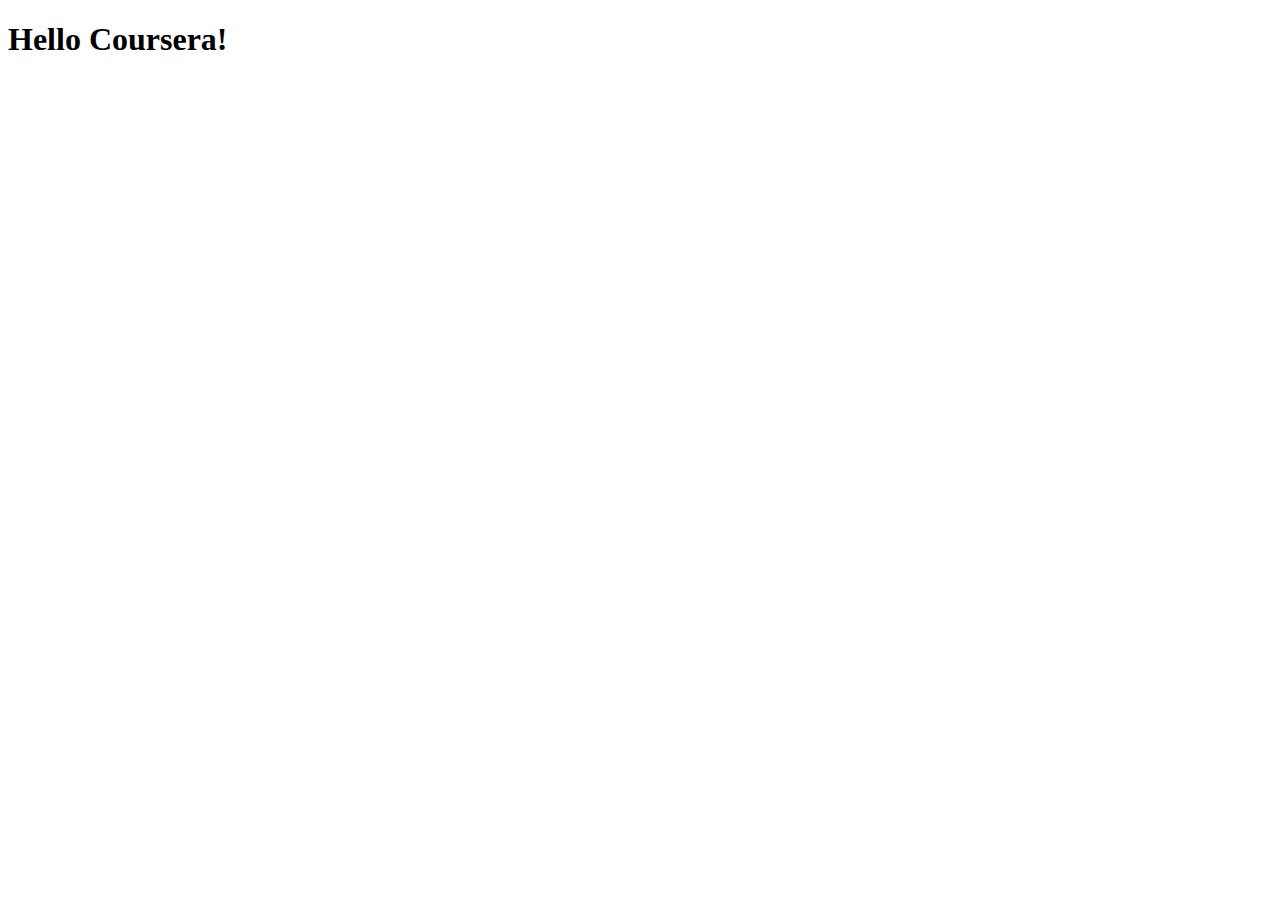
==== site/index.html @ f32b6041 "My First page." ====
<!DOCTYPE html>
<html>
<head>
	<meta charset="utf-8">
	<meta name="viewport" content="width=device-width, initial-scale=1">
	<title>Hello Coursera!</title>
</head>
<body>
<h1>Hello Coursera!</h1>
</body>
</html>
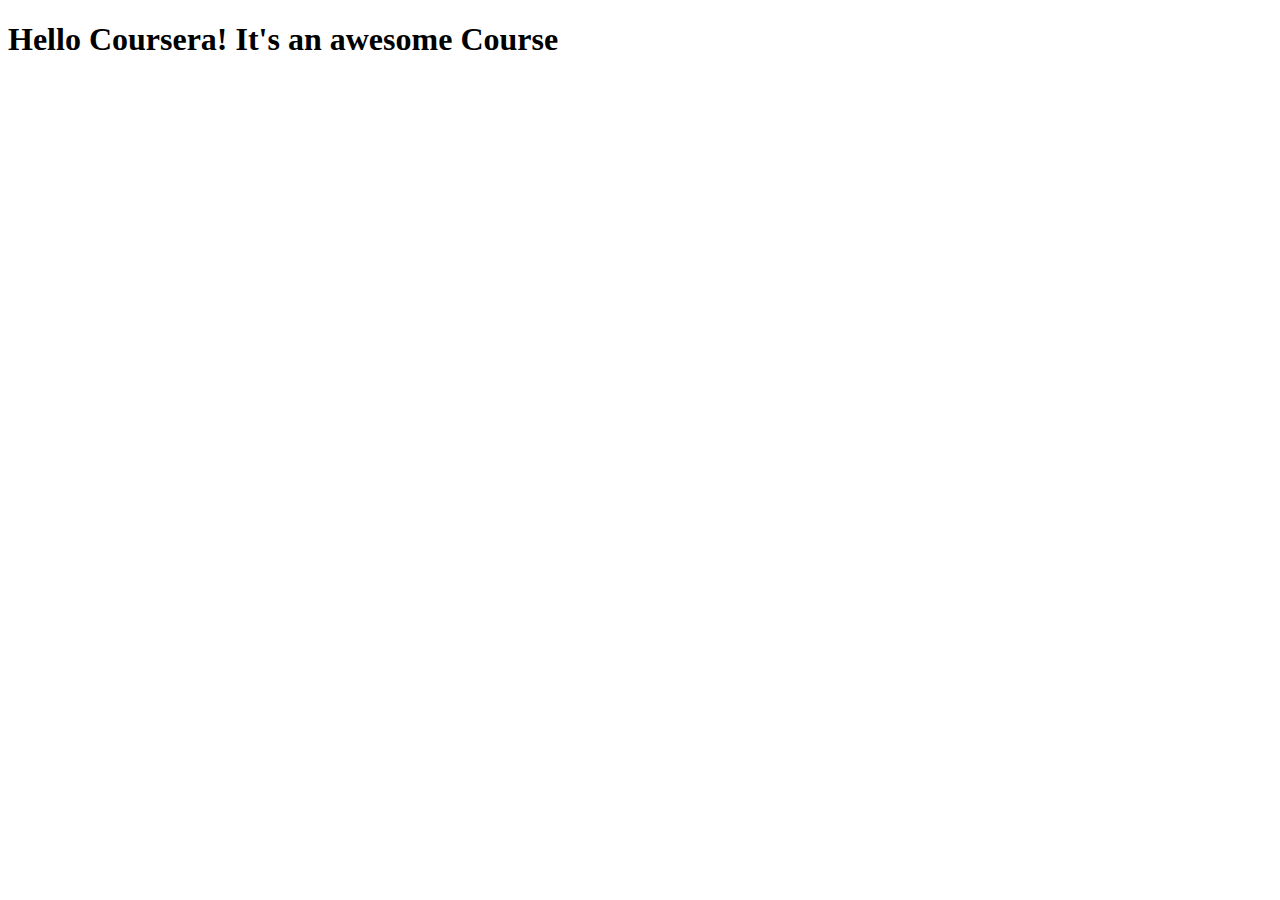
==== commit bbecbdde: "Small addition to our page content." ====
--- a/site/index.html
+++ b/site/index.html
@@ -6,6 +6,6 @@
 	<title>Hello Coursera!</title>
 </head>
 <body>
-<h1>Hello Coursera!</h1>
+<h1>Hello Coursera! It's an awesome Course</h1>
 </body>
 </html>